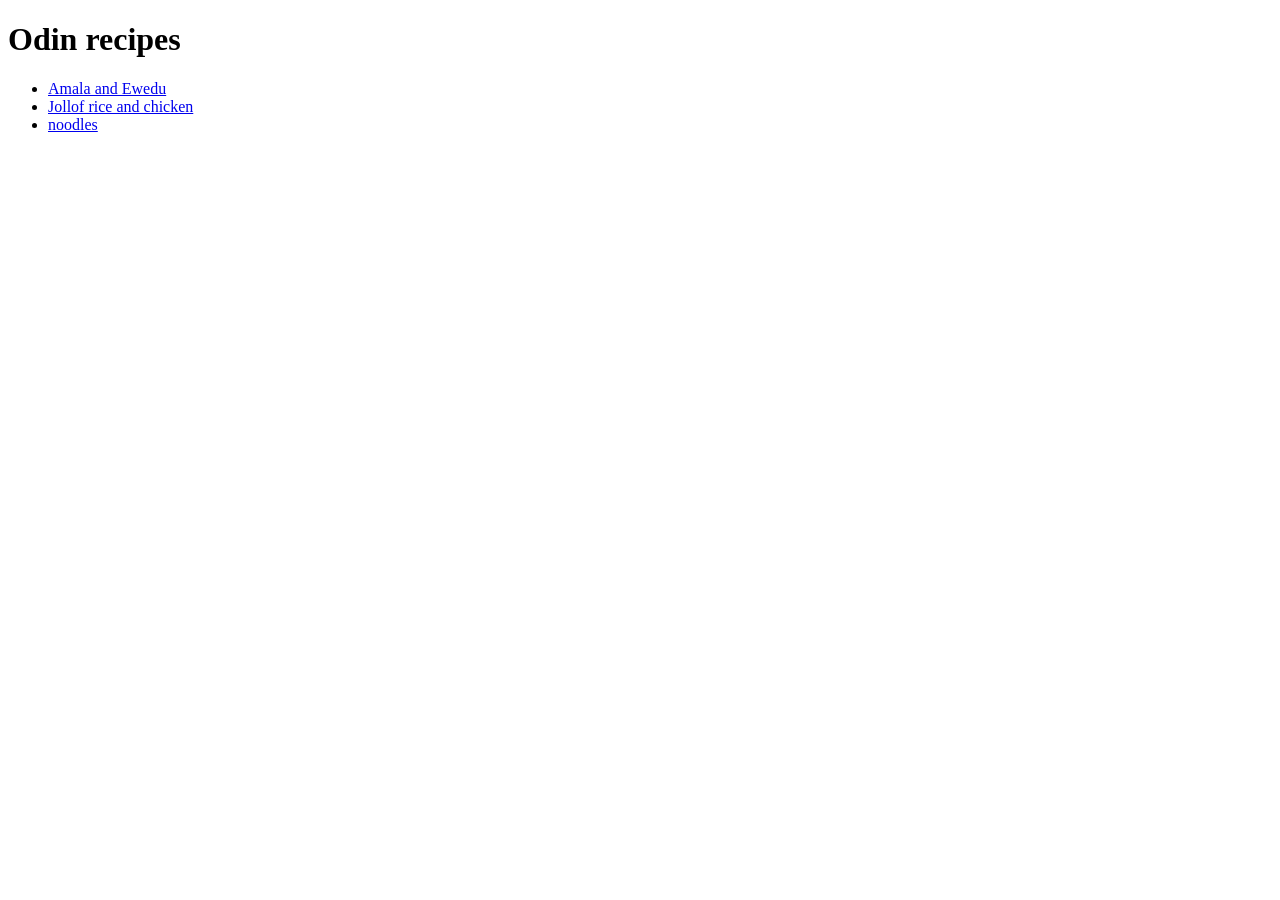
==== index.html @ b2860bd5 "Add index.html for GitHUb Pages" ====
<!DOCTYPE html>
<html lang="en">
<head>
    <meta charset="UTF-8">
    <title>odin recipe</title>
</head>
<body>
    <h1>Odin recipes</h1>
    <ul>
       <li><a href="recipes/amala.html">Amala and Ewedu</a></li>
       <li><a href="recipes/jollof.html">Jollof rice and chicken</a></li>
        <li><a href="recipes/noodles.html">noodles</a></li>
    </ul>
</body>
</html>
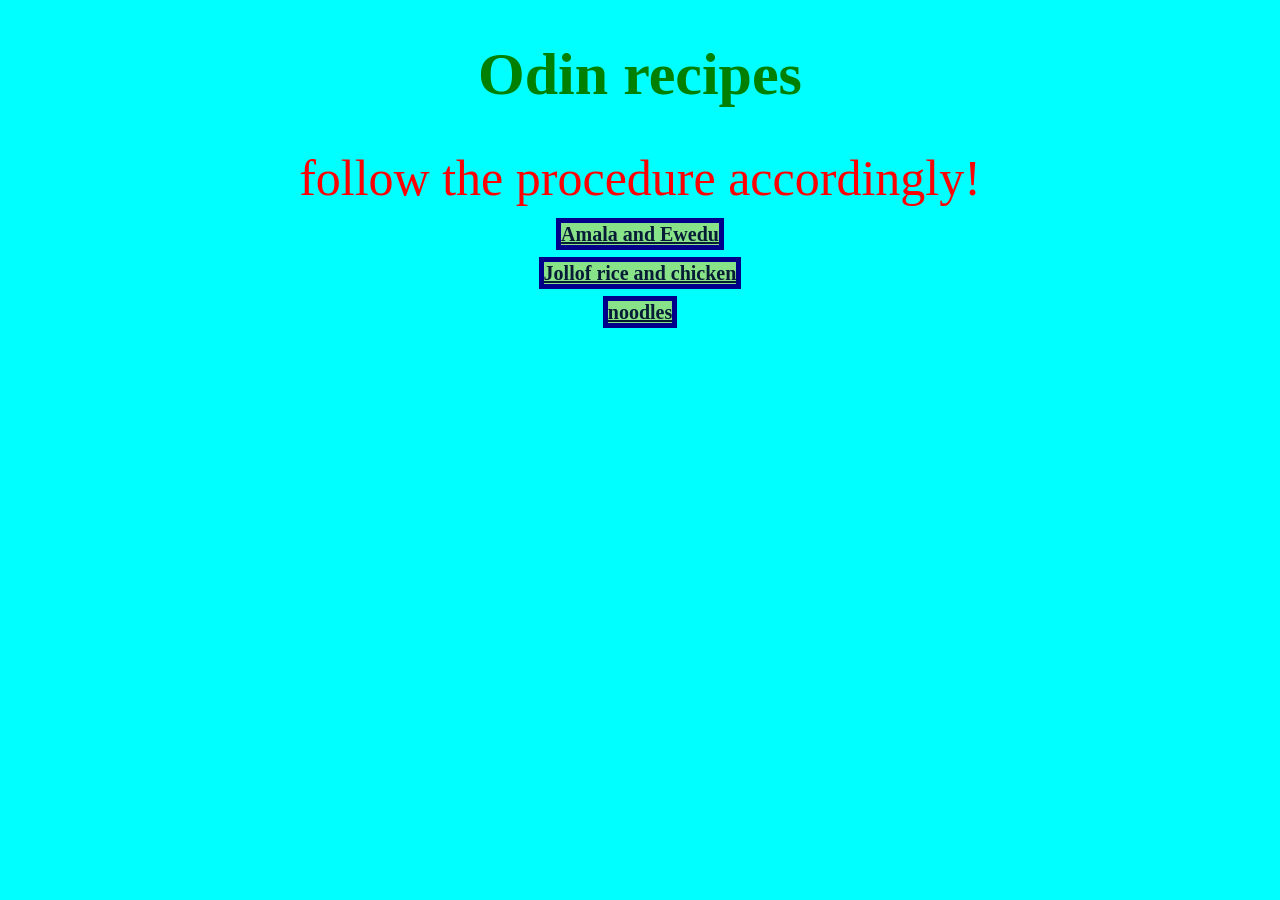
==== commit 8a124378: "update styles" ====
--- a/index.html
+++ b/index.html
@@ -3,13 +3,16 @@
 <head>
     <meta charset="UTF-8">
     <title>odin recipe</title>
+    <link rel="stylesheet" href="style.css">
 </head>
 <body>
     <h1>Odin recipes</h1>
-    <ul>
-       <li><a href="recipes/amala.html">Amala and Ewedu</a></li>
-       <li><a href="recipes/jollof.html">Jollof rice and chicken</a></li>
-        <li><a href="recipes/noodles.html">noodles</a></li>
-    </ul>
+    <div class="alert-text">follow the procedure accordingly!</div>
+    
+    <div>
+      <p><a href="recipes/amala.html" class="amala">Amala and Ewedu</a></p>
+       <p><a href="recipes/jollof.html" class="jollof">Jollof rice and chicken</a></p>
+       <a href="recipes/noodles.html" class="noodles">noodles</a>
+    </div>
 </body>
 </html>
--- a/style.css
+++ b/style.css
@@ -0,0 +1,31 @@
+h1 {
+    color: green;
+    font-size: 60px; 
+}
+.alert-text {
+    color: red;
+    font-size: 50px;
+    font-family: cursive;
+}
+
+
+body {
+    background-color: aqua;
+    text-align: center;
+    background-repeat: no-repeat;
+    background-size: 300px 200px;
+    background-position: center;
+    height: 200px;
+
+}
+.amala,
+.jollof,
+.noodles {
+    color: rgb(6, 27, 54);
+    border: 5px solid darkblue;
+    margin: 0 auto;
+    font-size: 20px;
+    background-color: rgb(136, 226, 136);
+    width: 200px;
+    font-weight: bold;
+}
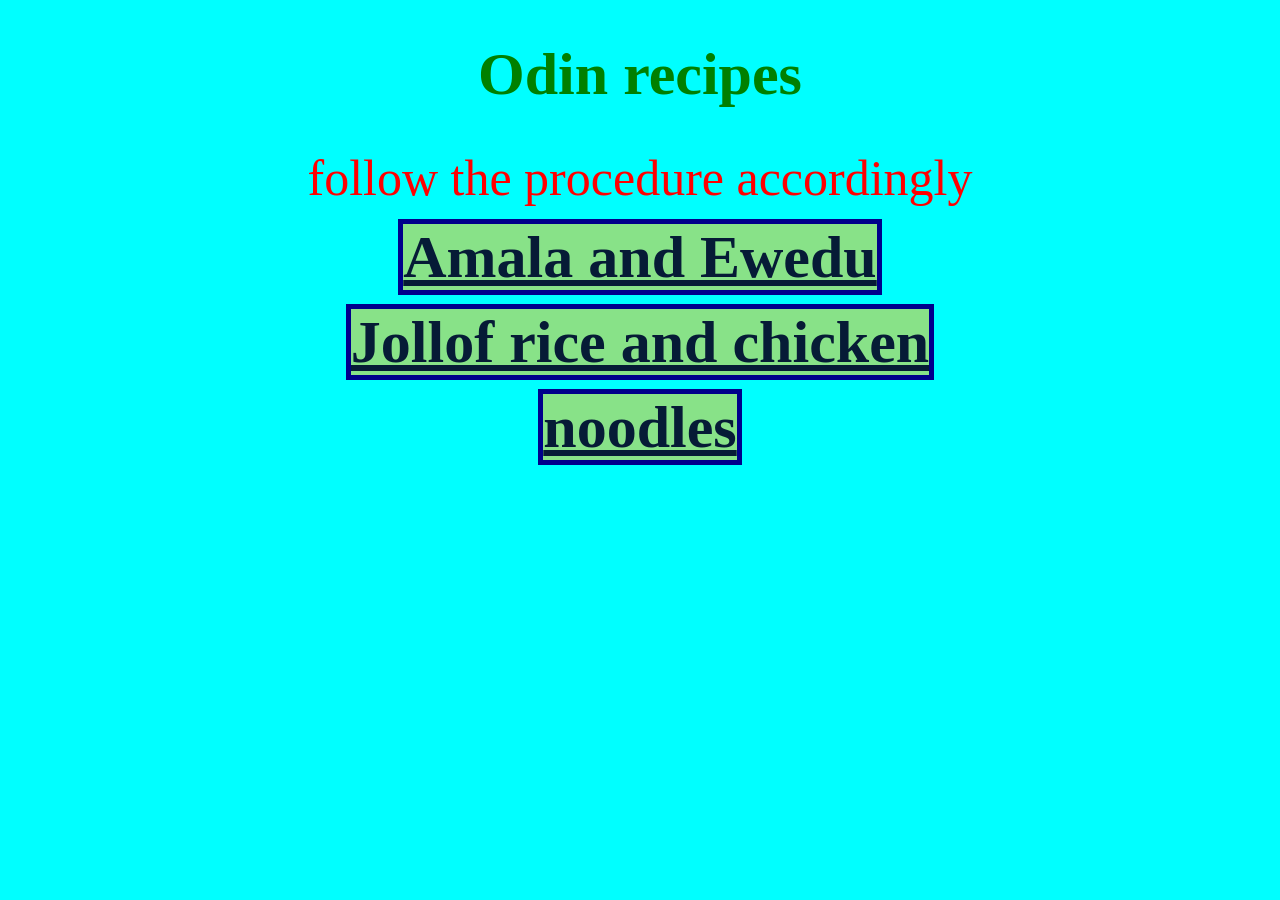
==== commit 9879c874: "update styles" ====
--- a/index.html
+++ b/index.html
@@ -7,7 +7,7 @@
 </head>
 <body>
     <h1>Odin recipes</h1>
-    <div class="alert-text">follow the procedure accordingly!</div>
+    <div class="alert-text">follow the procedure accordingly</div>
     
     <div>
       <p><a href="recipes/amala.html" class="amala">Amala and Ewedu</a></p>
--- a/style.css
+++ b/style.css
@@ -24,7 +24,7 @@
     color: rgb(6, 27, 54);
     border: 5px solid darkblue;
     margin: 0 auto;
-    font-size: 20px;
+    font-size: 60px;
     background-color: rgb(136, 226, 136);
     width: 200px;
     font-weight: bold;
